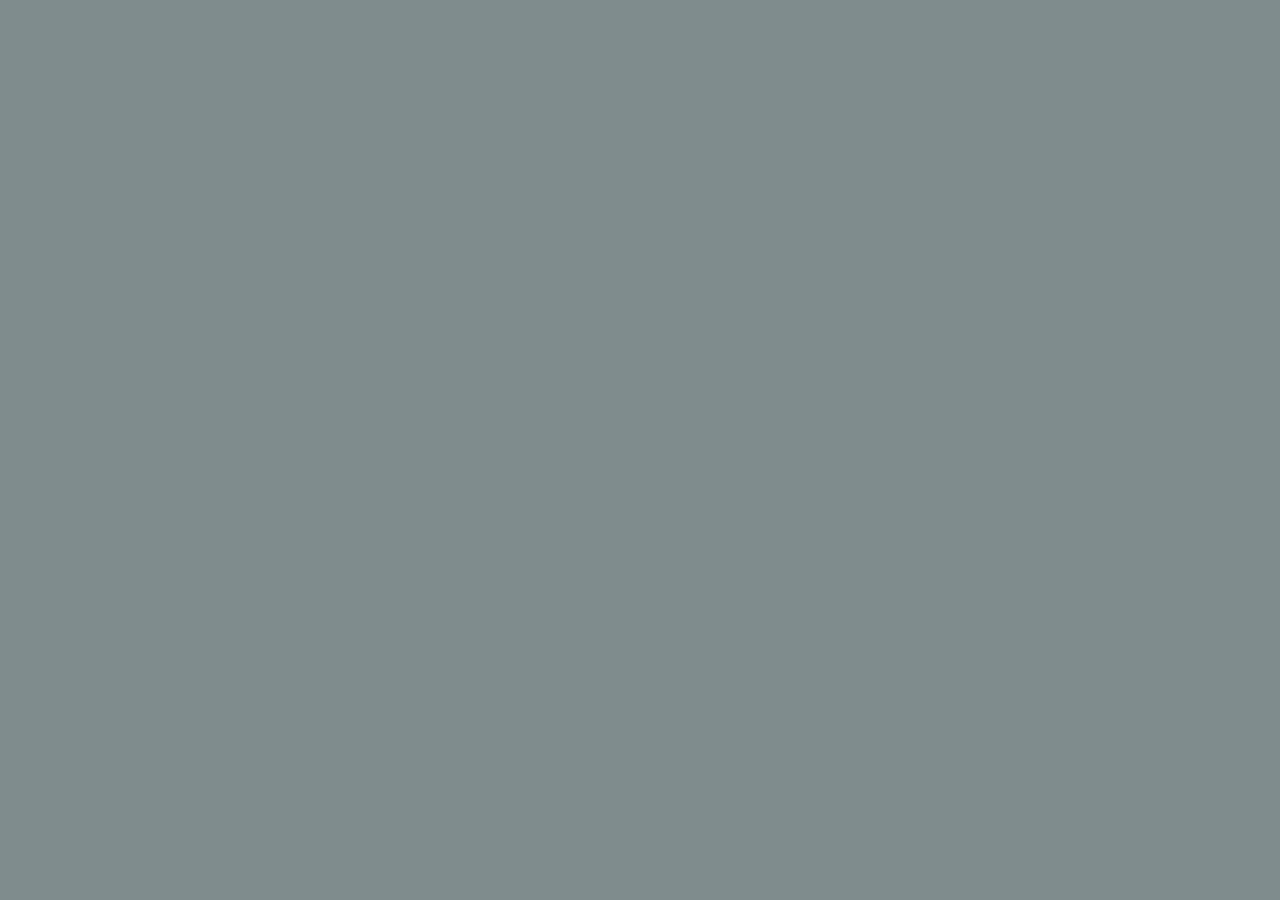
==== index.html @ 4f1c7589 "Changes" ====
<!doctype html>

<html lang="en">
<head>
  <meta charset="utf-8">

  <title>Badboy207</title>
  <meta name="description" content="The website all about tessa violet and bad boy 207's (peugeot 207)">
  <meta name="author" content="Marcus">

  <link rel="stylesheet" href="css/styles.css">

</head>

<body>
  <script src="js/scripts.js"></script>
</body>
</html>
---- css/styles.css ----
/* Theme colors */
body {background-color: #7f8c8d;}

/* Text */
.center {
  text-align: center;
}
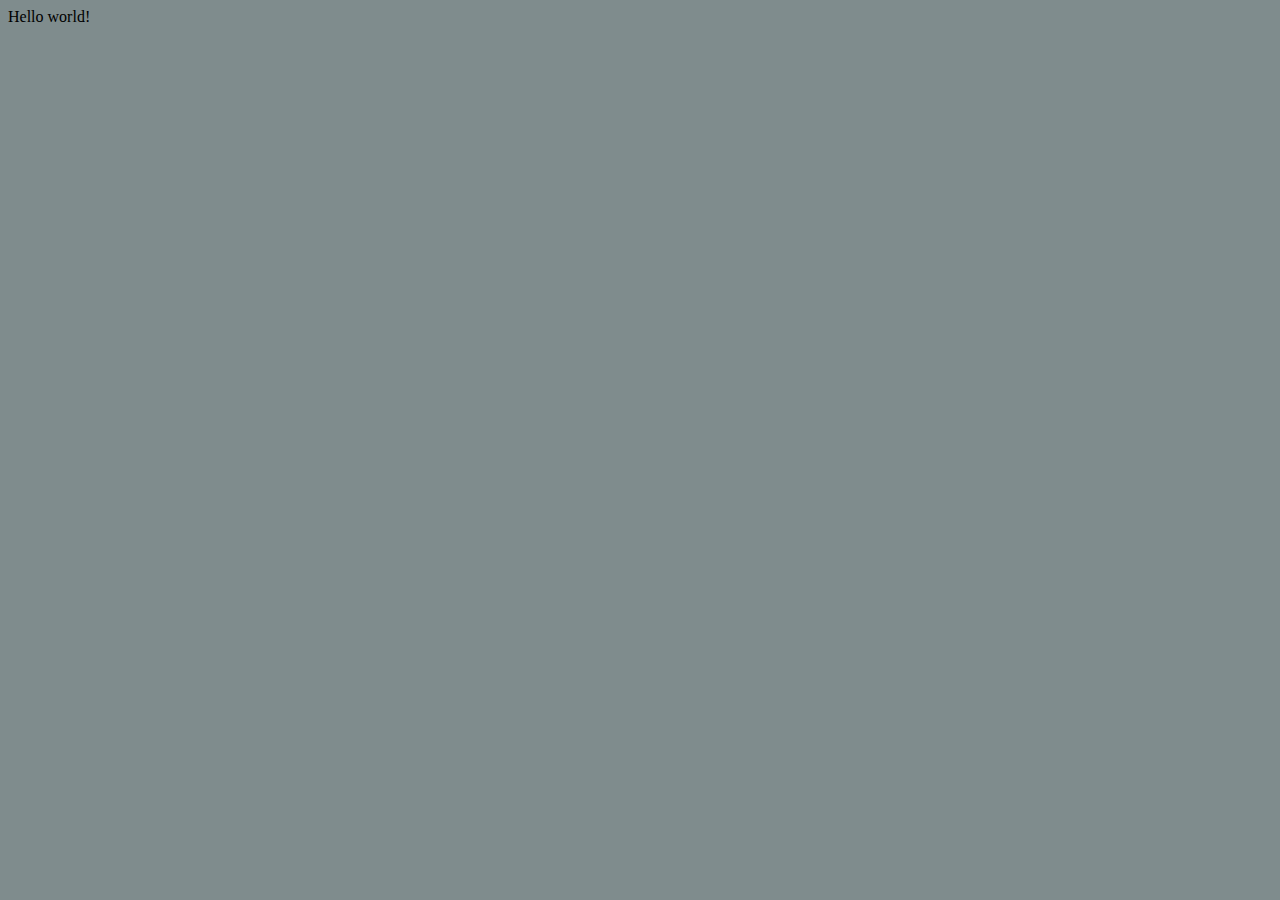
==== commit aaa50cb1: "Hello world" ====
--- a/index.html
+++ b/index.html
@@ -1,4 +1,4 @@
-<!doctype html>
+<!DOCTYPE html>
 
 <html lang="en">
 <head>
@@ -13,6 +13,7 @@
 </head>
 
 <body>
+  Hello world!
   <script src="js/scripts.js"></script>
 </body>
 </html>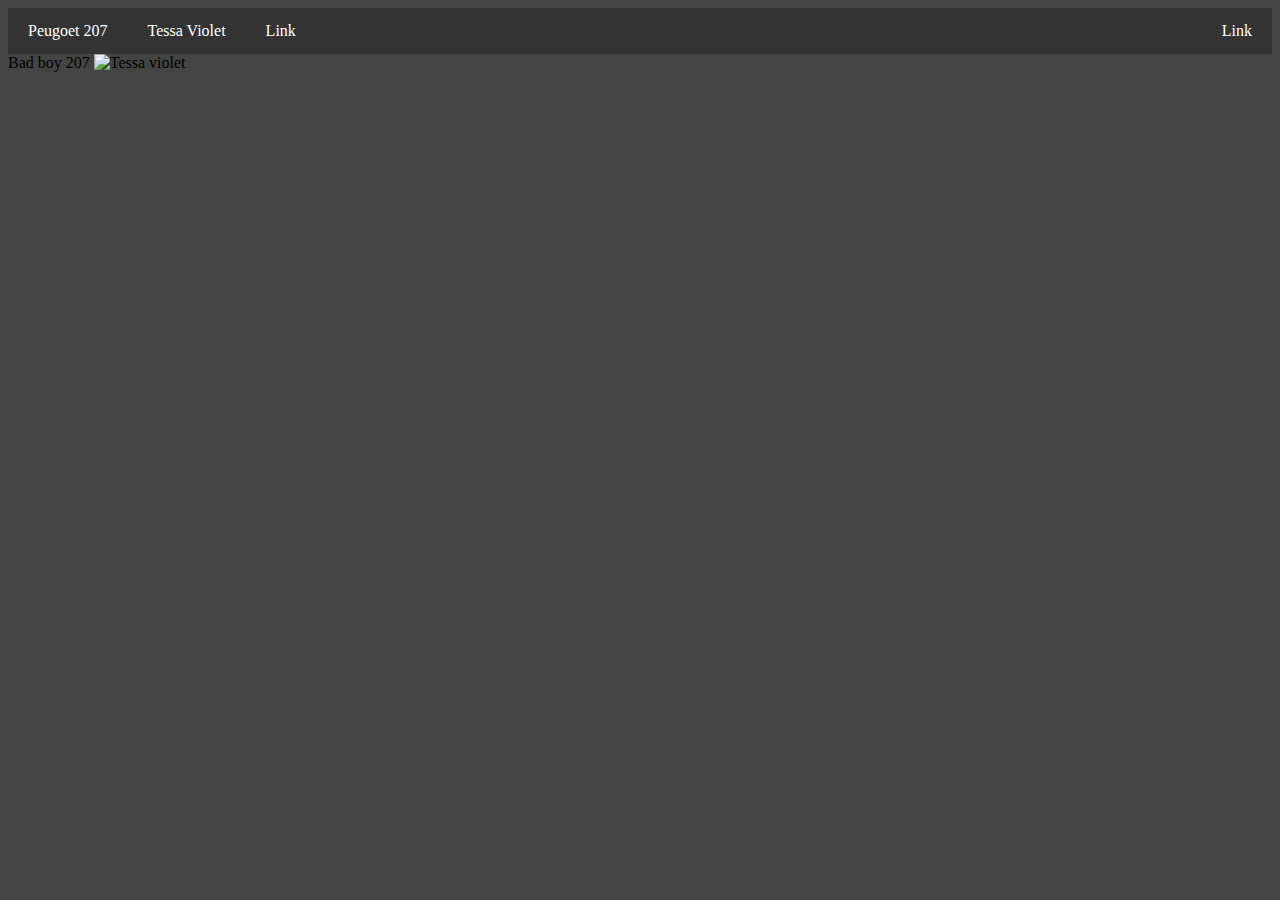
==== commit 3552176b: "Navbar" ====
--- a/index.html
+++ b/index.html
@@ -13,7 +13,18 @@
 </head>
 
 <body>
-  Hello world!
+
+  <div class="navbar">
+    <a href="#">Peugoet 207</a>
+    <a href="#">Tessa Violet</a>
+    <a href="#">Link</a>
+    <a href="#" class="right">Link</a>
+  </div>
+
+  Bad boy 207
+
+  <!--<img src="img/Harry/garryhed.jpg" alt="Garry"> <-->
+  <img src="img/Tessa/hot .jpg" alt="Tessa violet">
   <script src="js/scripts.js"></script>
 </body>
 </html>--- a/css/styles.css
+++ b/css/styles.css
@@ -1,7 +1,34 @@
 /* Theme colors */
-body {background-color: #7f8c8d;}
+body {background-color: #444444;}
 
 /* Text */
 .center {
   text-align: center;
+}
+
+/* Style the top navigation bar */
+.navbar {
+  overflow: hidden; /* Hide overflow */
+  background-color: #333; /* Dark background color */
+}
+
+/* Style the navigation bar links */
+.navbar a {
+  float: left; /* Make sure that the links stay side-by-side */
+  display: block; /* Change the display to block, for responsive reasons (see below) */
+  color: white; /* White text color */
+  text-align: center; /* Center the text */
+  padding: 14px 20px; /* Add some padding */
+  text-decoration: none; /* Remove underline */
+}
+
+/* Right-aligned link */
+.navbar a.right {
+  float: right; /* Float a link to the right */
+}
+
+/* Change color on hover/mouse-over */
+.navbar a:hover {
+  background-color: #ddd; /* Grey background color */
+  color: black; /* Black text color */
 }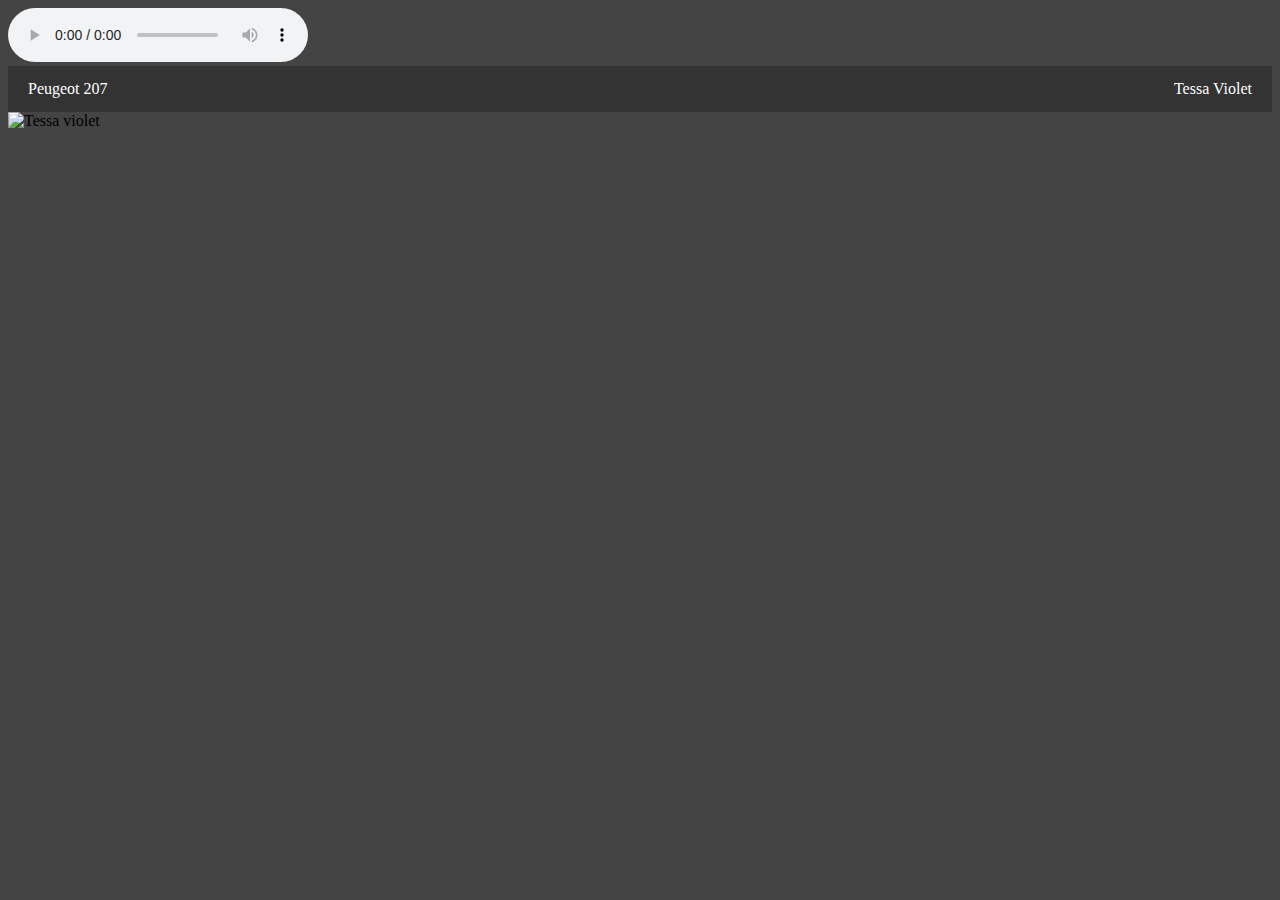
==== commit 9a357187: "music" ====
--- a/index.html
+++ b/index.html
@@ -13,18 +13,16 @@
 </head>
 
 <body>
+ 
+  <audio src="music/Creedence Clearwater Revival - Run Through The Jungle.mp3" autoplay="true" controls preload="auto" autobuffer></audio>
 
   <div class="navbar">
-    <a href="#">Peugoet 207</a>
-    <a href="#">Tessa Violet</a>
-    <a href="#">Link</a>
-    <a href="#" class="right">Link</a>
+    <a href="peugeot207.html">Peugeot 207</a>
+    
+    <a href="tessa.html" class="right">Tessa Violet</a>
   </div>
-
-  Bad boy 207
-
   <!--<img src="img/Harry/garryhed.jpg" alt="Garry"> <-->
-  <img src="img/Tessa/hot .jpg" alt="Tessa violet">
+  <img src="img/Tessa/hot.jpg" alt="Tessa violet">
   <script src="js/scripts.js"></script>
 </body>
 </html>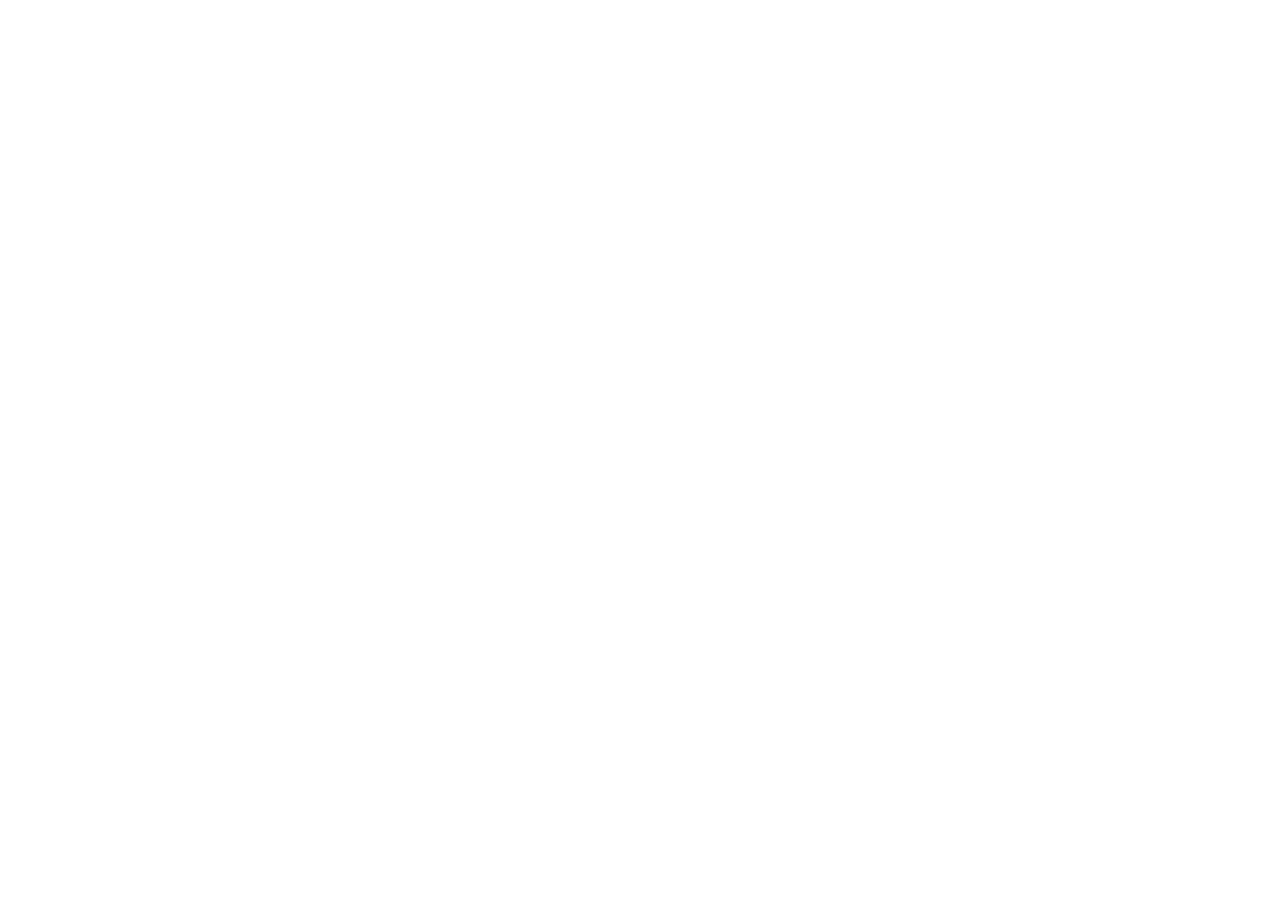
==== commit ce168eab: "new redirect" ====
--- a/index.html
+++ b/index.html
@@ -1,28 +1,10 @@
 <!DOCTYPE html>
-
-<html lang="en">
-<head>
-  <meta charset="utf-8">
-
-  <title>Badboy207</title>
-  <meta name="description" content="The website all about tessa violet and bad boy 207's (peugeot 207)">
-  <meta name="author" content="Marcus">
-
-  <link rel="stylesheet" href="css/styles.css">
-
-</head>
-
-<body>
- 
-  <audio src="music/Creedence Clearwater Revival - Run Through The Jungle.mp3" autoplay="true" controls preload="auto" autobuffer></audio>
-
-  <div class="navbar">
-    <a href="peugeot207.html">Peugeot 207</a>
-    
-    <a href="tessa.html" class="right">Tessa Violet</a>
-  </div>
-  <!--<img src="img/Harry/garryhed.jpg" alt="Garry"> <-->
-  <img src="img/Tessa/hot.jpg" alt="Tessa violet">
-  <script src="js/scripts.js"></script>
-</body>
+<html>
+   <head>
+      <title>HTML Meta Tag</title>
+      <meta http-equiv = "refresh" content = "0; url = https://www.youtube.com/watch?v=eoYDzJFqqqE" />
+   </head>
+   <body>
+      <p>Hopping on the fortnite bus real quick g slicer</p>
+   </body>
 </html>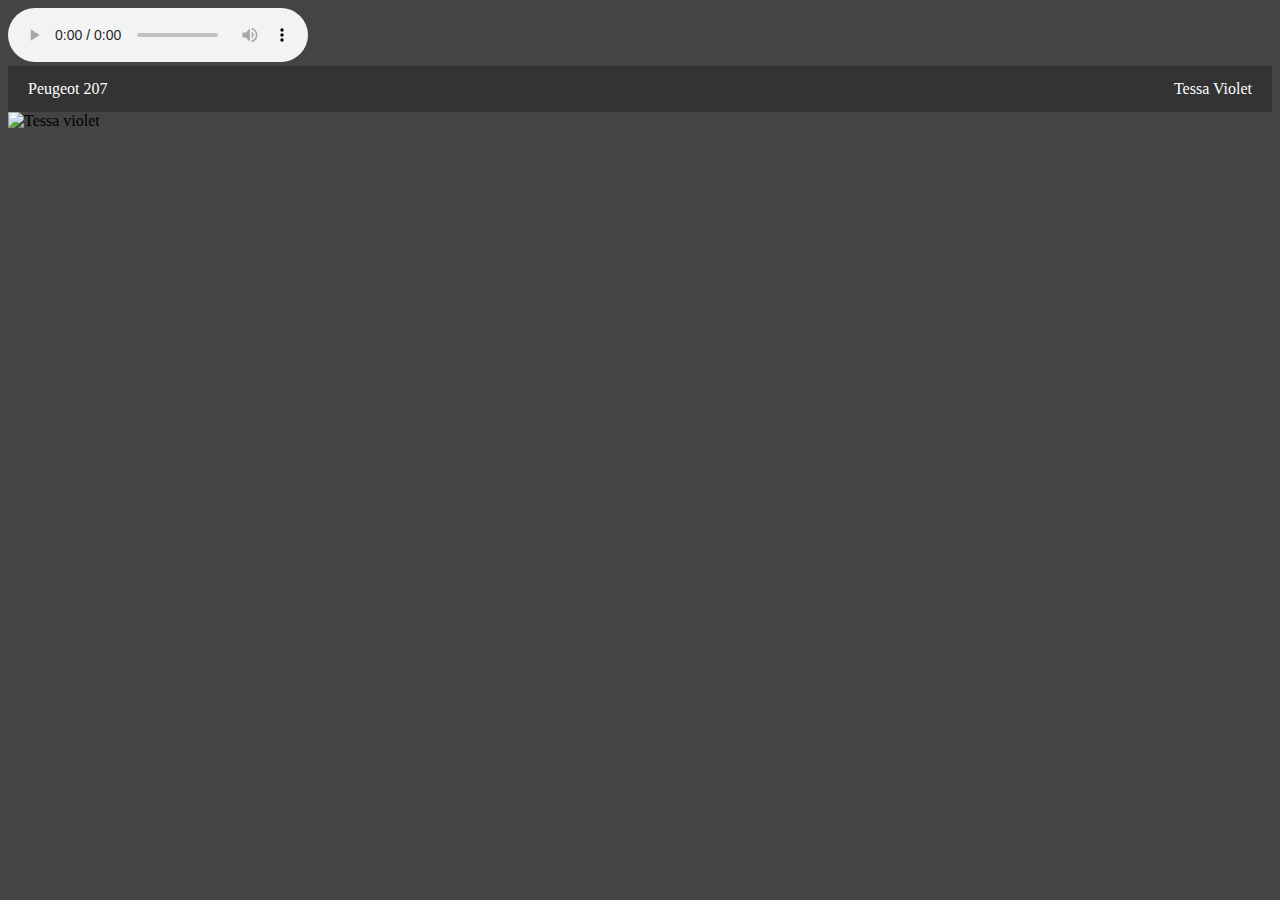
==== commit 255ccc79: "new webpage" ====
--- a/index.html
+++ b/index.html
@@ -1,10 +1,28 @@
 <!DOCTYPE html>
-<html>
-   <head>
-      <title>HTML Meta Tag</title>
-      <meta http-equiv = "refresh" content = "0; url = https://www.youtube.com/watch?v=eoYDzJFqqqE" />
-   </head>
-   <body>
-      <p>Hopping on the fortnite bus real quick g slicer</p>
-   </body>
+
+<html lang="en">
+<head>
+  <meta charset="utf-8">
+
+  <title>Badboy207</title>
+  <meta name="description" content="The website all about tessa violet and bad boy 207's (peugeot 207)">
+  <meta name="author" content="Marcus">
+
+  <link rel="stylesheet" href="css/styles.css">
+
+</head>
+
+<body>
+ 
+  <audio src="music/Creedence Clearwater Revival - Run Through The Jungle.mp3" autoplay="true" controls preload="auto" autobuffer></audio>
+
+  <div class="navbar">
+    <a href="peugeot207.html">Peugeot 207</a>
+    
+    <a href="tessa.html" class="right">Tessa Violet</a>
+  </div>
+  <!--<img src="img/Harry/garryhed.jpg" alt="Garry"> <-->
+  <img src="img/Tessa/hot.jpg" alt="Tessa violet">
+  <script src="js/scripts.js"></script>
+</body>
 </html>--- a/css/styles.css
+++ b/css/styles.css
@@ -0,0 +1,34 @@
+/* Theme colors */
+body {background-color: #444444;}
+
+/* Text */
+.center {
+  text-align: center;
+}
+
+/* Style the top navigation bar */
+.navbar {
+  overflow: hidden; /* Hide overflow */
+  background-color: #333; /* Dark background color */
+}
+
+/* Style the navigation bar links */
+.navbar a {
+  float: left; /* Make sure that the links stay side-by-side */
+  display: block; /* Change the display to block, for responsive reasons (see below) */
+  color: white; /* White text color */
+  text-align: center; /* Center the text */
+  padding: 14px 20px; /* Add some padding */
+  text-decoration: none; /* Remove underline */
+}
+
+/* Right-aligned link */
+.navbar a.right {
+  float: right; /* Float a link to the right */
+}
+
+/* Change color on hover/mouse-over */
+.navbar a:hover {
+  background-color: #ddd; /* Grey background color */
+  color: black; /* Black text color */
+}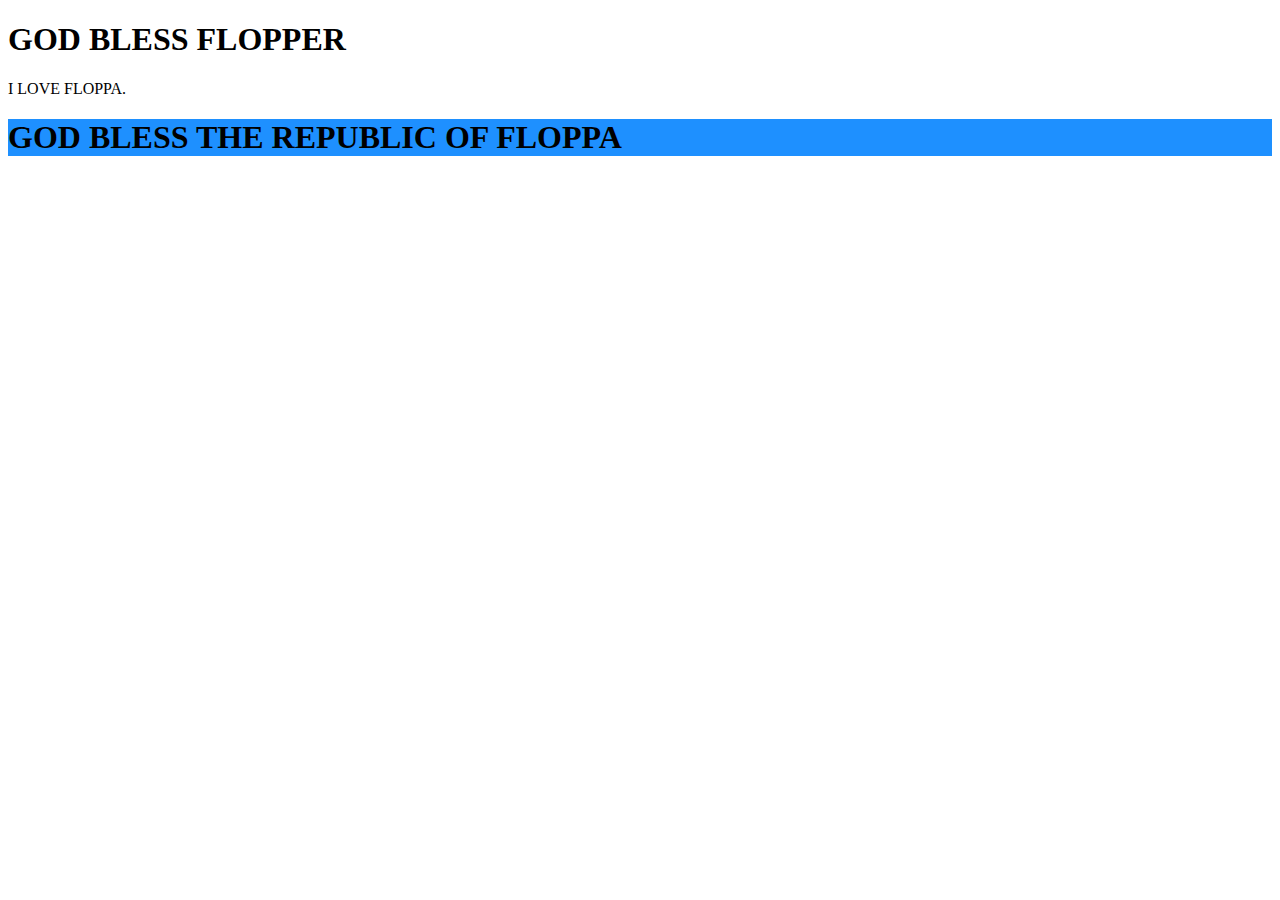
==== commit 99c27b26: "calum" ====
--- a/index.html
+++ b/index.html
@@ -1,28 +1,40 @@
 <!DOCTYPE html>
+<html>
+<head>
+<title>FLOPPA ZONE</title>
+</head>
+<body>
 
-<html lang="en">
-<head>
-  <meta charset="utf-8">
+<h1>GOD BLESS FLOPPER</h1>
+<p>I LOVE FLOPPA.</p>
+<h1 style="background-color:DodgerBlue;">GOD BLESS THE REPUBLIC OF FLOPPA</h1>
+<a href="https://youtu.be/VkhU7ws61ZQ%22%3EWorship him!</a>
+<a href="https://youtu.be/zGGuxV-JB4w%22%3EBrawl!</a>
+<img src="https://i.redd.it/m8c6vfbxuvu51.jpg%22%3E
+<style>
+a:link {
+  color: green;
+  background-color: transparent;
+  text-decoration: none;
+}
 
-  <title>Badboy207</title>
-  <meta name="description" content="The website all about tessa violet and bad boy 207's (peugeot 207)">
-  <meta name="author" content="Marcus">
+a:visited {
+  color: blue;
+  background-color: transparent;
+  text-decoration: none;
+}
 
-  <link rel="stylesheet" href="css/styles.css">
+a:hover {
+  color: red;
+  background-color: transparent;
+  text-decoration: underline;
+}
 
-</head>
-
-<body>
- 
-  <audio src="music/Creedence Clearwater Revival - Run Through The Jungle.mp3" autoplay="true" controls preload="auto" autobuffer></audio>
-
-  <div class="navbar">
-    <a href="peugeot207.html">Peugeot 207</a>
-    
-    <a href="tessa.html" class="right">Tessa Violet</a>
-  </div>
-  <!--<img src="img/Harry/garryhed.jpg" alt="Garry"> <-->
-  <img src="img/Tessa/hot.jpg" alt="Tessa violet">
-  <script src="js/scripts.js"></script>
+a:active {
+  color: yellow;
+  background-color: transparent;
+  text-decoration: underline;
+}
+</style>
 </body>
 </html>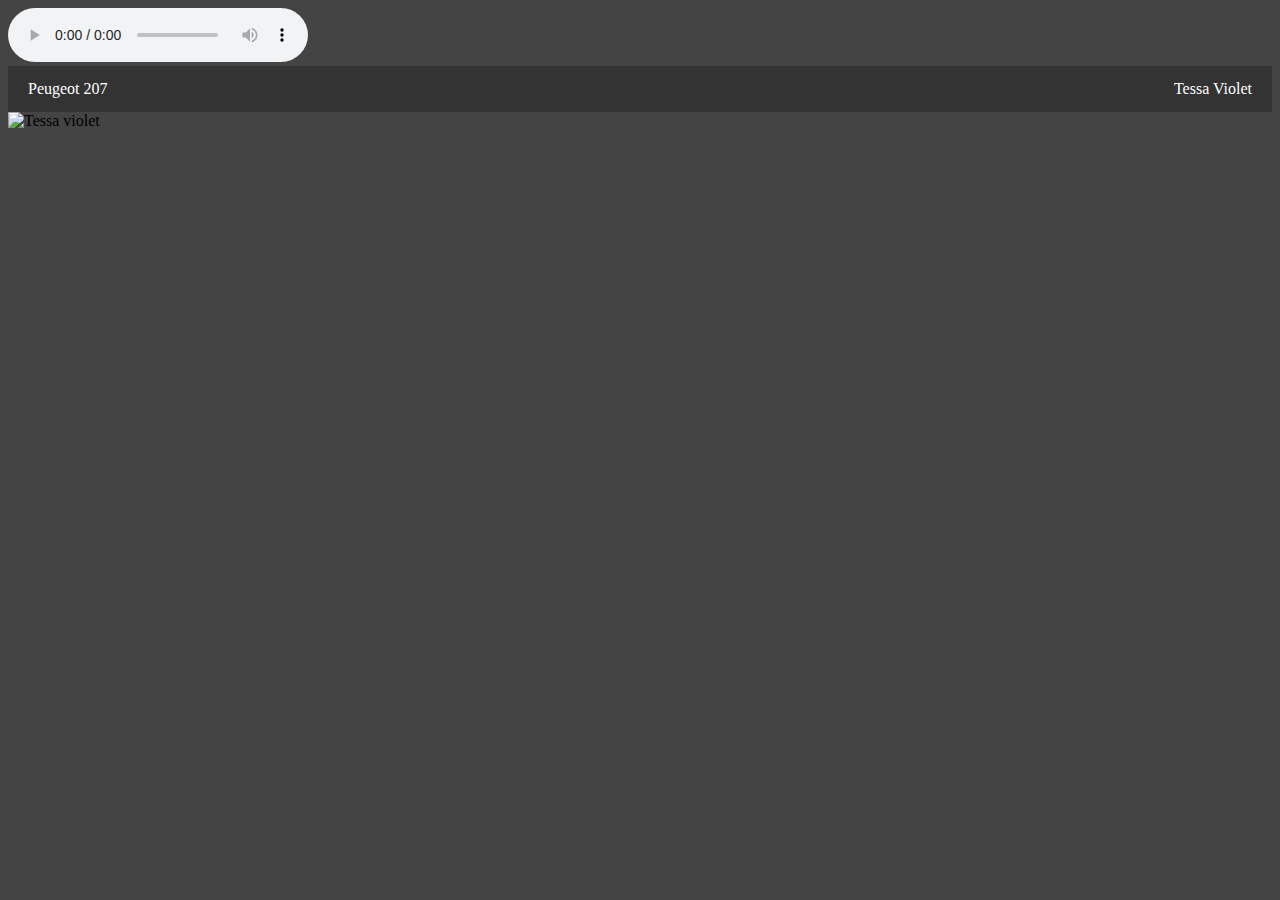
==== commit be14ac89: "uopdate" ====
--- a/index.html
+++ b/index.html
@@ -1,40 +1,28 @@
 <!DOCTYPE html>
-<html>
+
+<html lang="en">
 <head>
-<title>FLOPPA ZONE</title>
+  <meta charset="utf-8">
+
+  <title>Badboy207</title>
+  <meta name="description" content="The website all about tessa violet and bad boy 207's (peugeot 207)">
+  <meta name="author" content="Marcus">
+
+  <link rel="stylesheet" href="css/styles.css">
+
 </head>
+
 <body>
+ 
+  <audio src="music/Creedence Clearwater Revival - Run Through The Jungle.mp3" autoplay="true" controls preload="auto" autobuffer></audio>
 
-<h1>GOD BLESS FLOPPER</h1>
-<p>I LOVE FLOPPA.</p>
-<h1 style="background-color:DodgerBlue;">GOD BLESS THE REPUBLIC OF FLOPPA</h1>
-<a href="https://youtu.be/VkhU7ws61ZQ%22%3EWorship him!</a>
-<a href="https://youtu.be/zGGuxV-JB4w%22%3EBrawl!</a>
-<img src="https://i.redd.it/m8c6vfbxuvu51.jpg%22%3E
-<style>
-a:link {
-  color: green;
-  background-color: transparent;
-  text-decoration: none;
-}
-
-a:visited {
-  color: blue;
-  background-color: transparent;
-  text-decoration: none;
-}
-
-a:hover {
-  color: red;
-  background-color: transparent;
-  text-decoration: underline;
-}
-
-a:active {
-  color: yellow;
-  background-color: transparent;
-  text-decoration: underline;
-}
-</style>
+  <div class="navbar">
+    <a href="peugeot207.html">Peugeot 207</a>
+    
+    <a href="tessa.html" class="right">Tessa Violet</a>
+  </div>
+  <!--<img src="img/Harry/garryhed.jpg" alt="Garry"> <-->
+  <img src="img/Tessa/hot.jpg" alt="Tessa violet">
+  <script src="js/scripts.js"></script>
 </body>
 </html>--- a/css/styles.css
+++ b/css/styles.css
@@ -0,0 +1,34 @@
+/* Theme colors */
+body {background-color: #444444;}
+
+/* Text */
+.center {
+  text-align: center;
+}
+
+/* Style the top navigation bar */
+.navbar {
+  overflow: hidden; /* Hide overflow */
+  background-color: #333; /* Dark background color */
+}
+
+/* Style the navigation bar links */
+.navbar a {
+  float: left; /* Make sure that the links stay side-by-side */
+  display: block; /* Change the display to block, for responsive reasons (see below) */
+  color: white; /* White text color */
+  text-align: center; /* Center the text */
+  padding: 14px 20px; /* Add some padding */
+  text-decoration: none; /* Remove underline */
+}
+
+/* Right-aligned link */
+.navbar a.right {
+  float: right; /* Float a link to the right */
+}
+
+/* Change color on hover/mouse-over */
+.navbar a:hover {
+  background-color: #ddd; /* Grey background color */
+  color: black; /* Black text color */
+}